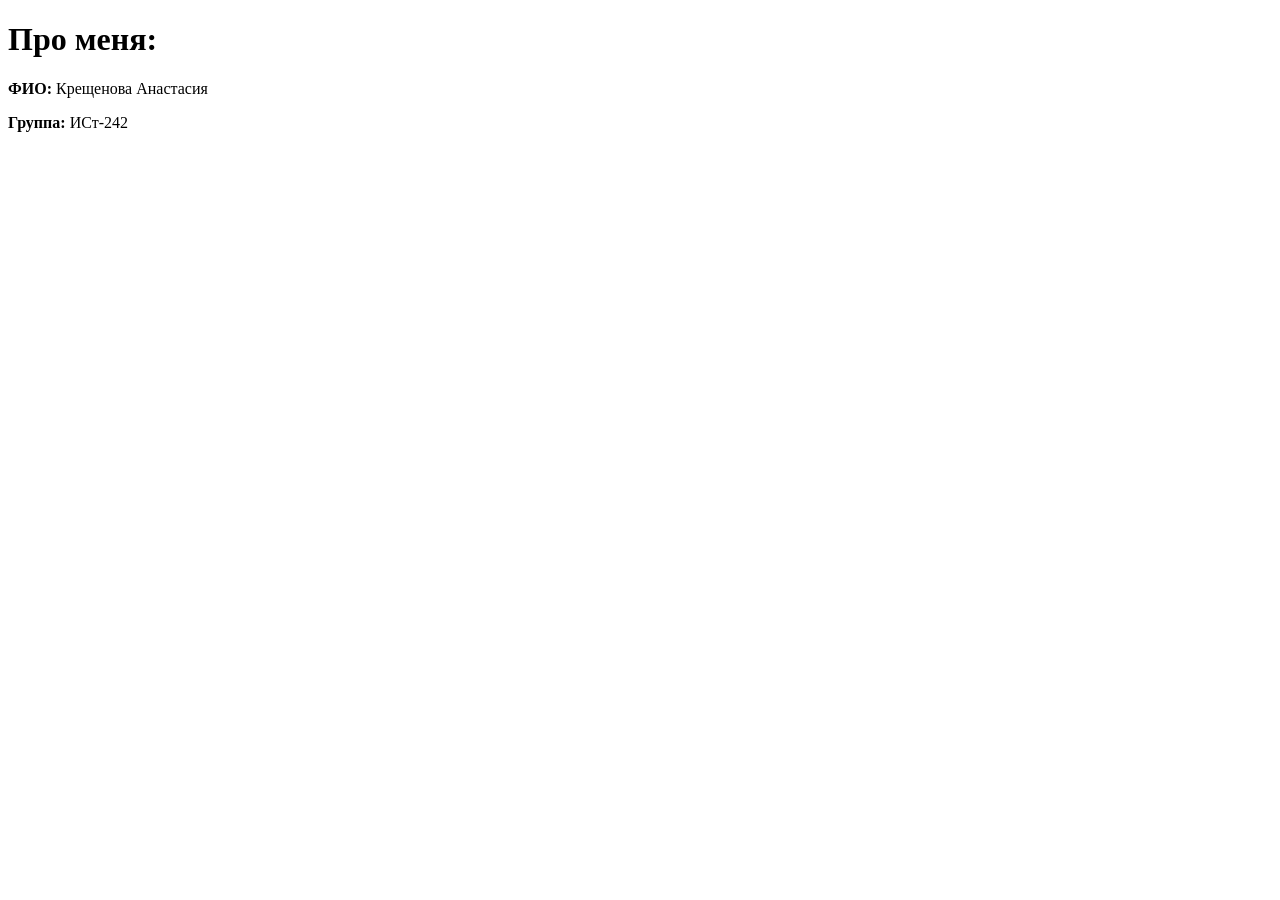
==== index.html @ 12b59c7b "Первый коммит: добавлена главная страница" ====
<!DOCTYPE html>
<html>
<head>
    <meta charset="UTF-8">
    <title>Мой сайт</title>
</head>
<body>
    <h1>Про меня:</h1>
    <p><strong>ФИО:</strong> Крещенова Анастасия</p>
    <p><strong>Группа:</strong> ИСт-242</p>
</body>
</html>
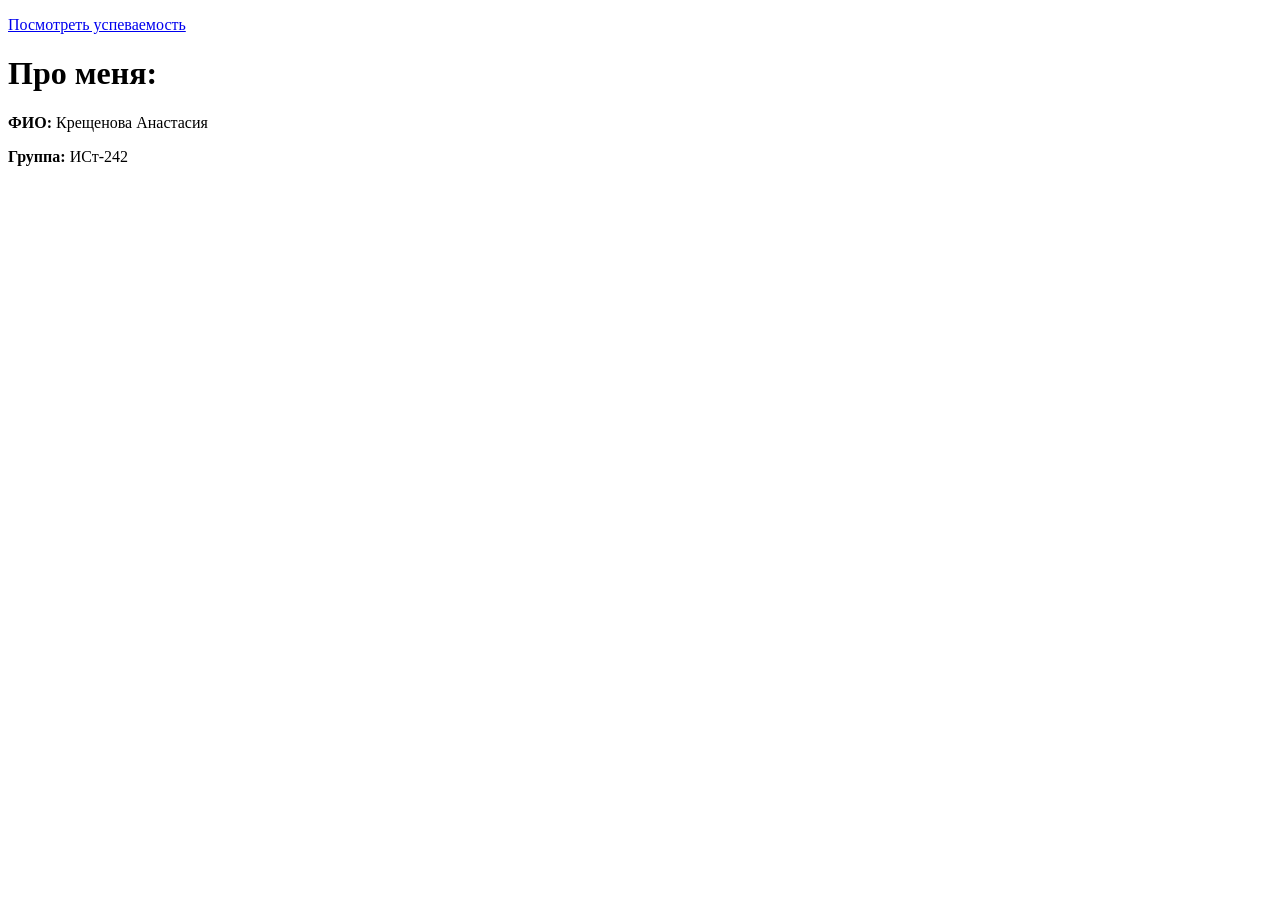
==== commit 9c2e94b2: "Добавлена ссылка на страницу успеваемости" ====
--- a/index.html
+++ b/index.html
@@ -1,13 +1,14 @@
 <!DOCTYPE html>
 <html>
 <head>
-    <meta charset="UTF-8">
-    <title>Мой сайт</title>
+   	 <meta charset="UTF-8">
+ 	 <title>Мой сайт</title>
 </head>
 <body>
-    <h1>Про меня:</h1>
-    <p><strong>ФИО:</strong> Крещенова Анастасия</p>
-    <p><strong>Группа:</strong> ИСт-242</p>
+	<p><a href="uspevaemost.html">Посмотреть успеваемость</a></p> 
+   	 <h1>Про меня:</h1>
+   	 <p><strong>ФИО:</strong> Крещенова Анастасия</p>
+   	 <p><strong>Группа:</strong> ИСт-242</p>
 </body>
 </html>
 
